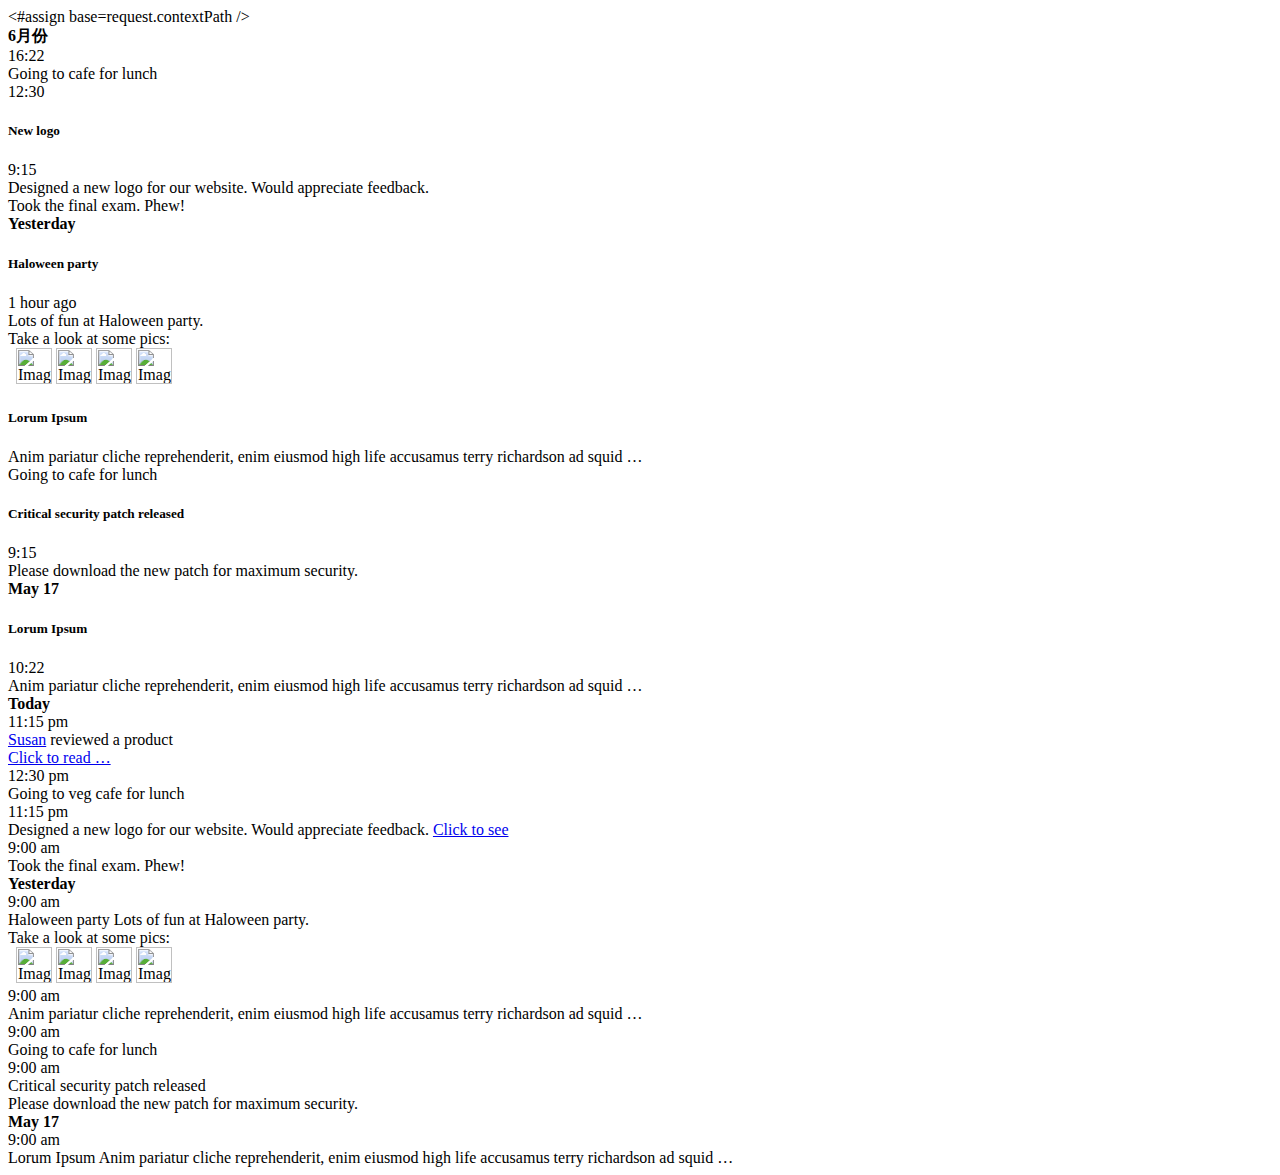
==== src/main/resources/templates/timeline.html @ 7f7c20f5 "调整文章分类" ====
<#assign base=request.contextPath />
<!DOCTYPE html>
<html lang="en">
<head>
    <meta http-equiv="X-UA-Compatible" content="IE=edge,chrome=1"/>
    <meta charset="utf-8"/>
    <title>文章列表</title>
    <meta name="description" content="吕松松博客中最近发布的文章"/>
    <meta name="viewport" content="width=device-width, initial-scale=1.0, maximum-scale=1.0"/>
</head>
<body>
<div class="main-content">
    <div class="main-content-inner">
        <div class="page-content">
            <div class="row">
                <div class="col-xs-12">
                    <div id="timeline-1">
                        <div class="row">
                            <div class="col-xs-12 col-sm-10 col-sm-offset-1">
                                <div class="timeline-container">
                                    <div class="timeline-label">
                                        <span class="label label-primary arrowed-in-right label-lg">
                                            <b>6月份</b>
                                        </span>
                                    </div>
                                    <div class="timeline-items">
                                        <div class="timeline-item clearfix">
                                            <div class="timeline-info">
                                                <i class="timeline-indicator ace-icon fa fa-cutlery btn btn-success no-hover"></i>
                                                <span class="label label-info label-sm">16:22</span>
                                            </div>

                                            <div class="widget-box transparent">
                                                <div class="widget-body">
                                                    <div class="widget-main">
                                                        Going to cafe for lunch
                                                        <div class="pull-right">
                                                            <i class="ace-icon fa fa-clock-o bigger-110"></i>
                                                            12:30
                                                        </div>
                                                    </div>
                                                </div>
                                            </div>
                                        </div>

                                        <div class="timeline-item clearfix">
                                            <div class="timeline-info">
                                                <i class="timeline-indicator ace-icon fa fa-star btn btn-warning no-hover green"></i>
                                            </div>

                                            <div class="widget-box transparent">
                                                <div class="widget-header widget-header-small">
                                                    <h5 class="widget-title smaller">New logo</h5>

                                                    <span class="widget-toolbar no-border">
																	<i class="ace-icon fa fa-clock-o bigger-110"></i>
																	9:15
																</span>

                                                    <span class="widget-toolbar">
																	<a href="#" data-action="reload">
																		<i class="ace-icon fa fa-refresh"></i>
																	</a>

																	<a href="#" data-action="collapse">
																		<i class="ace-icon fa fa-chevron-up"></i>
																	</a>
																</span>
                                                </div>

                                                <div class="widget-body">
                                                    <div class="widget-main">
                                                        Designed a new logo for our website. Would appreciate
                                                        feedback.
                                                        <div class="space-6"></div>

                                                        <div class="widget-toolbox clearfix">
                                                            <div class="pull-right action-buttons">
                                                                <div class="space-4"></div>

                                                                <div>
                                                                    <a href="#">
                                                                        <i class="ace-icon fa fa-heart red bigger-125"></i>
                                                                    </a>

                                                                    <a href="#">
                                                                        <i class="ace-icon fa fa-facebook blue bigger-125"></i>
                                                                    </a>

                                                                    <a href="#">
                                                                        <i class="ace-icon fa fa-reply light-green bigger-130"></i>
                                                                    </a>
                                                                </div>
                                                            </div>
                                                        </div>
                                                    </div>
                                                </div>
                                            </div>
                                        </div>

                                        <div class="timeline-item clearfix">
                                            <div class="timeline-info">
                                                <i class="timeline-indicator ace-icon fa fa-flask btn btn-default no-hover"></i>
                                            </div>

                                            <div class="widget-box transparent">
                                                <div class="widget-body">
                                                    <div class="widget-main"> Took the final exam. Phew!</div>
                                                </div>
                                            </div>
                                        </div>
                                    </div><!-- /.timeline-items -->
                                </div><!-- /.timeline-container -->

                                <div class="timeline-container">
                                    <div class="timeline-label">
													<span class="label label-success arrowed-in-right label-lg">
														<b>Yesterday</b>
													</span>
                                    </div>

                                    <div class="timeline-items">
                                        <div class="timeline-item clearfix">
                                            <div class="timeline-info">
                                                <i class="timeline-indicator ace-icon fa fa-beer btn btn-inverse no-hover"></i>
                                            </div>

                                            <div class="widget-box transparent">
                                                <div class="widget-header widget-header-small">
                                                    <h5 class="widget-title smaller">Haloween party</h5>

                                                    <span class="widget-toolbar">
																	<i class="ace-icon fa fa-clock-o bigger-110"></i>
																	1 hour ago
																</span>
                                                </div>

                                                <div class="widget-body">
                                                    <div class="widget-main">
                                                        <div class="clearfix">
                                                            <div class="pull-left">
                                                                Lots of fun at Haloween party.
                                                                <br/>
                                                                Take a look at some pics:
                                                            </div>

                                                            <div class="pull-right">
                                                                <i class="ace-icon fa fa-chevron-left blue bigger-110"></i>

                                                                &nbsp;
                                                                <img alt="Image 4" width="36"
                                                                     src="${base}/assets/images/gallery/thumb-4.jpg"/>
                                                                <img alt="Image 3" width="36"
                                                                     src="${base}/assets/images/gallery/thumb-3.jpg"/>
                                                                <img alt="Image 2" width="36"
                                                                     src="${base}/assets/images/gallery/thumb-2.jpg"/>
                                                                <img alt="Image 1" width="36"
                                                                     src="${base}/assets/images/gallery/thumb-1.jpg"/>
                                                                &nbsp;
                                                                <i class="ace-icon fa fa-chevron-right blue bigger-110"></i>
                                                            </div>
                                                        </div>
                                                    </div>
                                                </div>
                                            </div>
                                        </div>

                                        <div class="timeline-item clearfix">
                                            <div class="timeline-info">
                                                <i class="timeline-indicator ace-icon fa fa-trophy btn btn-pink no-hover green"></i>
                                            </div>

                                            <div class="widget-box transparent">
                                                <div class="widget-header widget-header-small">
                                                    <h5 class="widget-title smaller">Lorum Ipsum</h5>
                                                </div>

                                                <div class="widget-body">
                                                    <div class="widget-main">
                                                        Anim pariatur cliche reprehenderit, enim eiusmod
                                                        <span class="green bolder">high life</span>
                                                        accusamus terry richardson ad squid &hellip;
                                                    </div>
                                                </div>
                                            </div>
                                        </div>

                                        <div class="timeline-item clearfix">
                                            <div class="timeline-info">
                                                <i class="timeline-indicator ace-icon fa fa-cutlery btn btn-success no-hover"></i>
                                            </div>

                                            <div class="widget-box transparent">
                                                <div class="widget-body">
                                                    <div class="widget-main"> Going to cafe for lunch</div>
                                                </div>
                                            </div>
                                        </div>

                                        <div class="timeline-item clearfix">
                                            <div class="timeline-info">
                                                <i class="timeline-indicator ace-icon fa fa-bug btn btn-danger no-hover"></i>
                                            </div>

                                            <div class="widget-box widget-color-red2">
                                                <div class="widget-header widget-header-small">
                                                    <h5 class="widget-title smaller">Critical security patch
                                                        released</h5>

                                                    <span class="widget-toolbar no-border">
																	<i class="ace-icon fa fa-clock-o bigger-110"></i>
																	9:15
																</span>

                                                    <span class="widget-toolbar">
																	<a href="#" data-action="reload">
																		<i class="ace-icon fa fa-refresh"></i>
																	</a>

																	<a href="#" data-action="collapse">
																		<i class="ace-icon fa fa-chevron-up"></i>
																	</a>
																</span>
                                                </div>

                                                <div class="widget-body">
                                                    <div class="widget-main">
                                                        Please download the new patch for maximum security.
                                                    </div>
                                                </div>
                                            </div>
                                        </div>
                                    </div><!-- /.timeline-items -->
                                </div><!-- /.timeline-container -->

                                <div class="timeline-container">
                                    <div class="timeline-label">
													<span class="label label-grey arrowed-in-right label-lg">
														<b>May 17</b>
													</span>
                                    </div>

                                    <div class="timeline-items">
                                        <div class="timeline-item clearfix">
                                            <div class="timeline-info">
                                                <i class="timeline-indicator ace-icon fa fa-leaf btn btn-primary no-hover green"></i>
                                            </div>

                                            <div class="widget-box transparent">
                                                <div class="widget-header widget-header-small">
                                                    <h5 class="widget-title smaller">Lorum Ipsum</h5>

                                                    <span class="widget-toolbar no-border">
																	<i class="ace-icon fa fa-clock-o bigger-110"></i>
																	10:22
																</span>

                                                    <span class="widget-toolbar">
																	<a href="#" data-action="reload">
																		<i class="ace-icon fa fa-refresh"></i>
																	</a>

																	<a href="#" data-action="collapse">
																		<i class="ace-icon fa fa-chevron-up"></i>
																	</a>
																</span>
                                                </div>

                                                <div class="widget-body">
                                                    <div class="widget-main">
                                                        Anim pariatur cliche reprehenderit, enim eiusmod
                                                        <span class="blue bolder">high life</span>
                                                        accusamus terry richardson ad squid &hellip;
                                                    </div>
                                                </div>
                                            </div>
                                        </div>
                                    </div><!-- /.timeline-items -->
                                </div><!-- /.timeline-container -->
                            </div>
                        </div>
                    </div>

                    <div id="timeline-2" class="hide">
                        <div class="row">
                            <div class="col-xs-12 col-sm-10 col-sm-offset-1">
                                <div class="timeline-container timeline-style2">
												<span class="timeline-label">
													<b>Today</b>
												</span>

                                    <div class="timeline-items">
                                        <div class="timeline-item clearfix">
                                            <div class="timeline-info">
                                                <span class="timeline-date">11:15 pm</span>

                                                <i class="timeline-indicator btn btn-info no-hover"></i>
                                            </div>

                                            <div class="widget-box transparent">
                                                <div class="widget-body">
                                                    <div class="widget-main no-padding">
																	<span class="bigger-110">
																		<a href="#" class="purple bolder">Susan</a>
																		reviewed a product
																	</span>

                                                        <br/>
                                                        <i class="ace-icon fa fa-hand-o-right grey bigger-125"></i>
                                                        <a href="#">Click to read &hellip;</a>
                                                    </div>
                                                </div>
                                            </div>
                                        </div>

                                        <div class="timeline-item clearfix">
                                            <div class="timeline-info">
                                                <span class="timeline-date">12:30 pm</span>

                                                <i class="timeline-indicator btn btn-info no-hover"></i>
                                            </div>

                                            <div class="widget-box transparent">
                                                <div class="widget-body">
                                                    <div class="widget-main no-padding">
                                                        Going to
                                                        <span class="green bolder">veg cafe</span>
                                                        for lunch
                                                    </div>
                                                </div>
                                            </div>
                                        </div>

                                        <div class="timeline-item clearfix">
                                            <div class="timeline-info">
                                                <span class="timeline-date">11:15 pm</span>

                                                <i class="timeline-indicator btn btn-info no-hover"></i>
                                            </div>

                                            <div class="widget-box transparent">
                                                <div class="widget-body">
                                                    <div class="widget-main no-padding">
                                                        Designed a new logo for our website. Would appreciate
                                                        feedback.
                                                        <a href="#">
                                                            Click to see
                                                            <i class="ace-icon fa fa-search-plus blue bigger-110"></i>
                                                        </a>

                                                        <div class="space-2"></div>

                                                        <div class="action-buttons">
                                                            <a href="#">
                                                                <i class="ace-icon fa fa-heart red bigger-125"></i>
                                                            </a>

                                                            <a href="#">
                                                                <i class="ace-icon fa fa-facebook blue bigger-125"></i>
                                                            </a>

                                                            <a href="#">
                                                                <i class="ace-icon fa fa-reply light-green bigger-130"></i>
                                                            </a>
                                                        </div>
                                                    </div>
                                                </div>
                                            </div>
                                        </div>

                                        <div class="timeline-item clearfix">
                                            <div class="timeline-info">
                                                <span class="timeline-date">9:00 am</span>

                                                <i class="timeline-indicator btn btn-info no-hover"></i>
                                            </div>

                                            <div class="widget-box transparent">
                                                <div class="widget-body">
                                                    <div class="widget-main no-padding"> Took the final exam.
                                                        Phew!
                                                    </div>
                                                </div>
                                            </div>
                                        </div>
                                    </div><!-- /.timeline-items -->
                                </div><!-- /.timeline-container -->

                                <div class="timeline-container timeline-style2">
												<span class="timeline-label">
													<b>Yesterday</b>
												</span>

                                    <div class="timeline-items">
                                        <div class="timeline-item clearfix">
                                            <div class="timeline-info">
                                                <span class="timeline-date">9:00 am</span>

                                                <i class="timeline-indicator btn btn-success no-hover"></i>
                                            </div>

                                            <div class="widget-box transparent">
                                                <div class="widget-body">
                                                    <div class="widget-main no-padding">
                                                        <div class="clearfix">
                                                            <div class="pull-left">
                                                                <span class="orange2 bolder">Haloween party</span>

                                                                Lots of fun at Haloween party.
                                                                <br/>
                                                                Take a look at some pics:
                                                            </div>

                                                            <div class="pull-right">
                                                                <i class="ace-icon fa fa-chevron-left blue bigger-110"></i>

                                                                &nbsp;
                                                                <img alt="Image 4" width="36"
                                                                     src="${base}/assets/images/gallery/thumb-4.jpg"/>
                                                                <img alt="Image 3" width="36"
                                                                     src="${base}/assets/images/gallery/thumb-3.jpg"/>
                                                                <img alt="Image 2" width="36"
                                                                     src="${base}/assets/images/gallery/thumb-2.jpg"/>
                                                                <img alt="Image 1" width="36"
                                                                     src="${base}/assets/images/gallery/thumb-1.jpg"/>
                                                                &nbsp;
                                                                <i class="ace-icon fa fa-chevron-right blue bigger-110"></i>
                                                            </div>
                                                        </div>
                                                    </div>
                                                </div>
                                            </div>
                                        </div>

                                        <div class="timeline-item clearfix">
                                            <div class="timeline-info">
                                                <span class="timeline-date">9:00 am</span>

                                                <i class="timeline-indicator btn btn-success no-hover"></i>
                                            </div>

                                            <div class="widget-box transparent">
                                                <div class="widget-body">
                                                    <div class="widget-main no-padding">
                                                        Anim pariatur cliche reprehenderit, enim eiusmod
                                                        <span class="pink2 bolder">high life</span>
                                                        accusamus terry richardson ad squid &hellip;
                                                    </div>
                                                </div>
                                            </div>
                                        </div>

                                        <div class="timeline-item clearfix">
                                            <div class="timeline-info">
                                                <span class="timeline-date">9:00 am</span>

                                                <i class="timeline-indicator btn btn-success no-hover"></i>
                                            </div>

                                            <div class="widget-box transparent">
                                                <div class="widget-body">
                                                    <div class="widget-main no-padding"> Going to cafe for lunch
                                                    </div>
                                                </div>
                                            </div>
                                        </div>

                                        <div class="timeline-item clearfix">
                                            <div class="timeline-info">
                                                <span class="timeline-date">9:00 am</span>

                                                <i class="timeline-indicator btn btn-success no-hover"></i>
                                            </div>

                                            <div class="widget-box transparent">
                                                <div class="widget-body">
                                                    <div class="widget-main no-padding">
                                                        <span class="red bolder">Critical security patch released</span>

                                                        <br/>
                                                        Please download the new patch for maximum security.
                                                    </div>
                                                </div>
                                            </div>
                                        </div>
                                    </div><!-- /.timeline-items -->
                                </div><!-- /.timeline-container -->

                                <div class="timeline-container timeline-style2">
												<span class="timeline-label">
													<b>May 17</b>
												</span>

                                    <div class="timeline-items">
                                        <div class="timeline-item clearfix">
                                            <div class="timeline-info">
                                                <span class="timeline-date">9:00 am</span>

                                                <i class="timeline-indicator btn btn-grey no-hover"></i>
                                            </div>

                                            <div class="widget-box transparent">
                                                <div class="widget-body">
                                                    <div class="widget-main no-padding">
                                                        <span class="bolder blue">Lorum Ipsum</span>
                                                        Anim pariatur cliche reprehenderit, enim eiusmod
                                                        <span class="purple bolder">high life</span>
                                                        accusamus terry richardson ad squid &hellip;
                                                    </div>
                                                </div>
                                            </div>
                                        </div>
                                    </div><!-- /.timeline-items -->
                                </div><!-- /.timeline-container -->
                            </div>
                        </div>
                    </div>

                    <!-- PAGE CONTENT ENDS -->
                </div><!-- /.col -->
            </div><!-- /.row -->
        </div><!-- /.page-content -->
    </div>

    <a href="#" id="btn-scroll-up" class="btn-scroll-up btn btn-sm btn-inverse">
        <i class="ace-icon fa fa-angle-double-up icon-only bigger-110"></i>
    </a>
</div>
<script type="text/javascript">
    (function () {
        function initArticles(){

        }
    })();
</script>
</body>
</html>
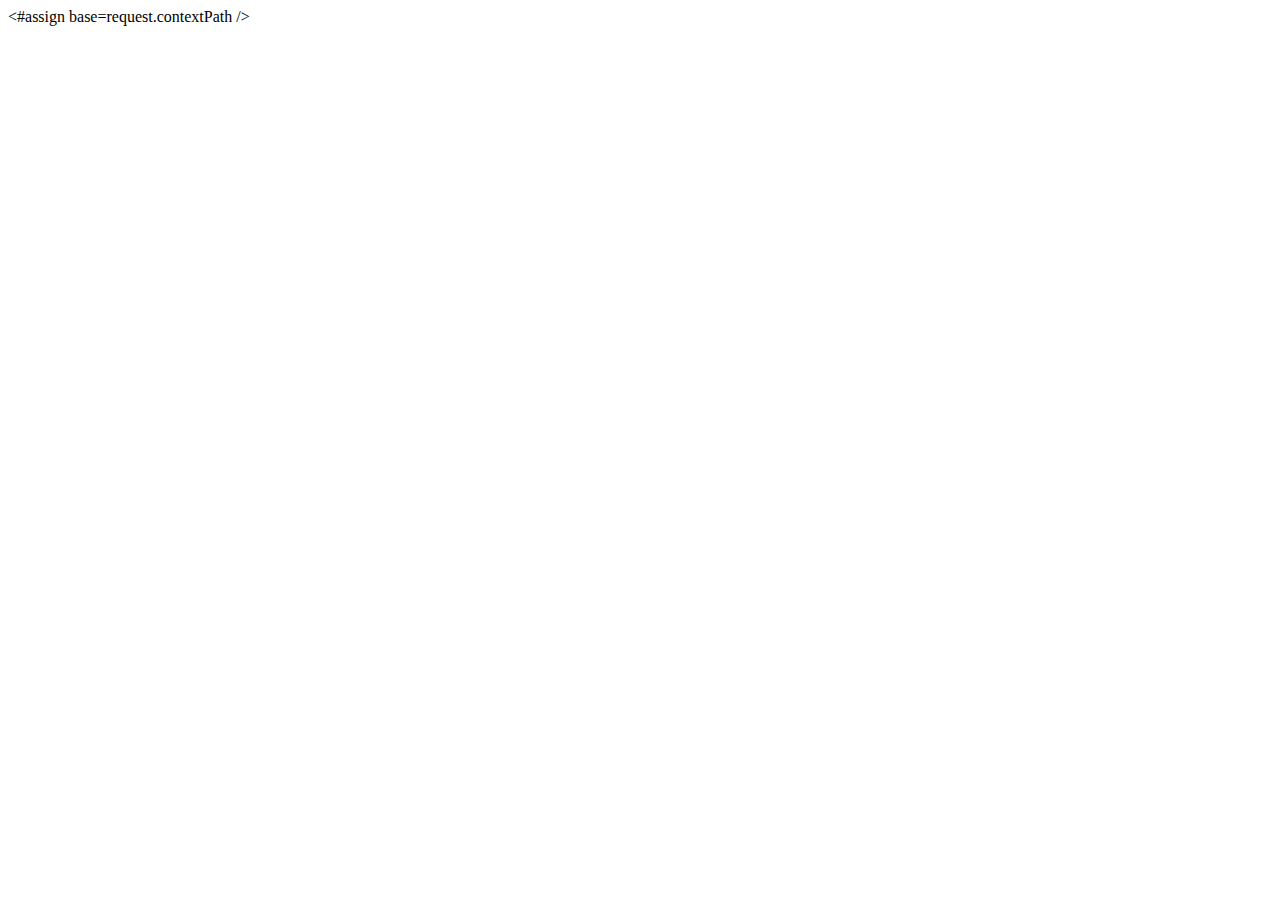
==== commit f4d336eb: "调整文章分类" ====
--- a/src/main/resources/templates/timeline.html
+++ b/src/main/resources/templates/timeline.html
@@ -16,505 +16,12 @@
                 <div class="col-xs-12">
                     <div id="timeline-1">
                         <div class="row">
-                            <div class="col-xs-12 col-sm-10 col-sm-offset-1">
-                                <div class="timeline-container">
-                                    <div class="timeline-label">
-                                        <span class="label label-primary arrowed-in-right label-lg">
-                                            <b>6月份</b>
-                                        </span>
-                                    </div>
-                                    <div class="timeline-items">
-                                        <div class="timeline-item clearfix">
-                                            <div class="timeline-info">
-                                                <i class="timeline-indicator ace-icon fa fa-cutlery btn btn-success no-hover"></i>
-                                                <span class="label label-info label-sm">16:22</span>
-                                            </div>
+                            <div id="articles" class="col-xs-12 col-sm-10 col-sm-offset-1">
 
-                                            <div class="widget-box transparent">
-                                                <div class="widget-body">
-                                                    <div class="widget-main">
-                                                        Going to cafe for lunch
-                                                        <div class="pull-right">
-                                                            <i class="ace-icon fa fa-clock-o bigger-110"></i>
-                                                            12:30
-                                                        </div>
-                                                    </div>
-                                                </div>
-                                            </div>
-                                        </div>
-
-                                        <div class="timeline-item clearfix">
-                                            <div class="timeline-info">
-                                                <i class="timeline-indicator ace-icon fa fa-star btn btn-warning no-hover green"></i>
-                                            </div>
-
-                                            <div class="widget-box transparent">
-                                                <div class="widget-header widget-header-small">
-                                                    <h5 class="widget-title smaller">New logo</h5>
-
-                                                    <span class="widget-toolbar no-border">
-																	<i class="ace-icon fa fa-clock-o bigger-110"></i>
-																	9:15
-																</span>
-
-                                                    <span class="widget-toolbar">
-																	<a href="#" data-action="reload">
-																		<i class="ace-icon fa fa-refresh"></i>
-																	</a>
-
-																	<a href="#" data-action="collapse">
-																		<i class="ace-icon fa fa-chevron-up"></i>
-																	</a>
-																</span>
-                                                </div>
-
-                                                <div class="widget-body">
-                                                    <div class="widget-main">
-                                                        Designed a new logo for our website. Would appreciate
-                                                        feedback.
-                                                        <div class="space-6"></div>
-
-                                                        <div class="widget-toolbox clearfix">
-                                                            <div class="pull-right action-buttons">
-                                                                <div class="space-4"></div>
-
-                                                                <div>
-                                                                    <a href="#">
-                                                                        <i class="ace-icon fa fa-heart red bigger-125"></i>
-                                                                    </a>
-
-                                                                    <a href="#">
-                                                                        <i class="ace-icon fa fa-facebook blue bigger-125"></i>
-                                                                    </a>
-
-                                                                    <a href="#">
-                                                                        <i class="ace-icon fa fa-reply light-green bigger-130"></i>
-                                                                    </a>
-                                                                </div>
-                                                            </div>
-                                                        </div>
-                                                    </div>
-                                                </div>
-                                            </div>
-                                        </div>
-
-                                        <div class="timeline-item clearfix">
-                                            <div class="timeline-info">
-                                                <i class="timeline-indicator ace-icon fa fa-flask btn btn-default no-hover"></i>
-                                            </div>
-
-                                            <div class="widget-box transparent">
-                                                <div class="widget-body">
-                                                    <div class="widget-main"> Took the final exam. Phew!</div>
-                                                </div>
-                                            </div>
-                                        </div>
-                                    </div><!-- /.timeline-items -->
-                                </div><!-- /.timeline-container -->
-
-                                <div class="timeline-container">
-                                    <div class="timeline-label">
-													<span class="label label-success arrowed-in-right label-lg">
-														<b>Yesterday</b>
-													</span>
-                                    </div>
-
-                                    <div class="timeline-items">
-                                        <div class="timeline-item clearfix">
-                                            <div class="timeline-info">
-                                                <i class="timeline-indicator ace-icon fa fa-beer btn btn-inverse no-hover"></i>
-                                            </div>
-
-                                            <div class="widget-box transparent">
-                                                <div class="widget-header widget-header-small">
-                                                    <h5 class="widget-title smaller">Haloween party</h5>
-
-                                                    <span class="widget-toolbar">
-																	<i class="ace-icon fa fa-clock-o bigger-110"></i>
-																	1 hour ago
-																</span>
-                                                </div>
-
-                                                <div class="widget-body">
-                                                    <div class="widget-main">
-                                                        <div class="clearfix">
-                                                            <div class="pull-left">
-                                                                Lots of fun at Haloween party.
-                                                                <br/>
-                                                                Take a look at some pics:
-                                                            </div>
-
-                                                            <div class="pull-right">
-                                                                <i class="ace-icon fa fa-chevron-left blue bigger-110"></i>
-
-                                                                &nbsp;
-                                                                <img alt="Image 4" width="36"
-                                                                     src="${base}/assets/images/gallery/thumb-4.jpg"/>
-                                                                <img alt="Image 3" width="36"
-                                                                     src="${base}/assets/images/gallery/thumb-3.jpg"/>
-                                                                <img alt="Image 2" width="36"
-                                                                     src="${base}/assets/images/gallery/thumb-2.jpg"/>
-                                                                <img alt="Image 1" width="36"
-                                                                     src="${base}/assets/images/gallery/thumb-1.jpg"/>
-                                                                &nbsp;
-                                                                <i class="ace-icon fa fa-chevron-right blue bigger-110"></i>
-                                                            </div>
-                                                        </div>
-                                                    </div>
-                                                </div>
-                                            </div>
-                                        </div>
-
-                                        <div class="timeline-item clearfix">
-                                            <div class="timeline-info">
-                                                <i class="timeline-indicator ace-icon fa fa-trophy btn btn-pink no-hover green"></i>
-                                            </div>
-
-                                            <div class="widget-box transparent">
-                                                <div class="widget-header widget-header-small">
-                                                    <h5 class="widget-title smaller">Lorum Ipsum</h5>
-                                                </div>
-
-                                                <div class="widget-body">
-                                                    <div class="widget-main">
-                                                        Anim pariatur cliche reprehenderit, enim eiusmod
-                                                        <span class="green bolder">high life</span>
-                                                        accusamus terry richardson ad squid &hellip;
-                                                    </div>
-                                                </div>
-                                            </div>
-                                        </div>
-
-                                        <div class="timeline-item clearfix">
-                                            <div class="timeline-info">
-                                                <i class="timeline-indicator ace-icon fa fa-cutlery btn btn-success no-hover"></i>
-                                            </div>
-
-                                            <div class="widget-box transparent">
-                                                <div class="widget-body">
-                                                    <div class="widget-main"> Going to cafe for lunch</div>
-                                                </div>
-                                            </div>
-                                        </div>
-
-                                        <div class="timeline-item clearfix">
-                                            <div class="timeline-info">
-                                                <i class="timeline-indicator ace-icon fa fa-bug btn btn-danger no-hover"></i>
-                                            </div>
-
-                                            <div class="widget-box widget-color-red2">
-                                                <div class="widget-header widget-header-small">
-                                                    <h5 class="widget-title smaller">Critical security patch
-                                                        released</h5>
-
-                                                    <span class="widget-toolbar no-border">
-																	<i class="ace-icon fa fa-clock-o bigger-110"></i>
-																	9:15
-																</span>
-
-                                                    <span class="widget-toolbar">
-																	<a href="#" data-action="reload">
-																		<i class="ace-icon fa fa-refresh"></i>
-																	</a>
-
-																	<a href="#" data-action="collapse">
-																		<i class="ace-icon fa fa-chevron-up"></i>
-																	</a>
-																</span>
-                                                </div>
-
-                                                <div class="widget-body">
-                                                    <div class="widget-main">
-                                                        Please download the new patch for maximum security.
-                                                    </div>
-                                                </div>
-                                            </div>
-                                        </div>
-                                    </div><!-- /.timeline-items -->
-                                </div><!-- /.timeline-container -->
-
-                                <div class="timeline-container">
-                                    <div class="timeline-label">
-													<span class="label label-grey arrowed-in-right label-lg">
-														<b>May 17</b>
-													</span>
-                                    </div>
-
-                                    <div class="timeline-items">
-                                        <div class="timeline-item clearfix">
-                                            <div class="timeline-info">
-                                                <i class="timeline-indicator ace-icon fa fa-leaf btn btn-primary no-hover green"></i>
-                                            </div>
-
-                                            <div class="widget-box transparent">
-                                                <div class="widget-header widget-header-small">
-                                                    <h5 class="widget-title smaller">Lorum Ipsum</h5>
-
-                                                    <span class="widget-toolbar no-border">
-																	<i class="ace-icon fa fa-clock-o bigger-110"></i>
-																	10:22
-																</span>
-
-                                                    <span class="widget-toolbar">
-																	<a href="#" data-action="reload">
-																		<i class="ace-icon fa fa-refresh"></i>
-																	</a>
-
-																	<a href="#" data-action="collapse">
-																		<i class="ace-icon fa fa-chevron-up"></i>
-																	</a>
-																</span>
-                                                </div>
-
-                                                <div class="widget-body">
-                                                    <div class="widget-main">
-                                                        Anim pariatur cliche reprehenderit, enim eiusmod
-                                                        <span class="blue bolder">high life</span>
-                                                        accusamus terry richardson ad squid &hellip;
-                                                    </div>
-                                                </div>
-                                            </div>
-                                        </div>
-                                    </div><!-- /.timeline-items -->
-                                </div><!-- /.timeline-container -->
                             </div>
                         </div>
                     </div>
 
-                    <div id="timeline-2" class="hide">
-                        <div class="row">
-                            <div class="col-xs-12 col-sm-10 col-sm-offset-1">
-                                <div class="timeline-container timeline-style2">
-												<span class="timeline-label">
-													<b>Today</b>
-												</span>
-
-                                    <div class="timeline-items">
-                                        <div class="timeline-item clearfix">
-                                            <div class="timeline-info">
-                                                <span class="timeline-date">11:15 pm</span>
-
-                                                <i class="timeline-indicator btn btn-info no-hover"></i>
-                                            </div>
-
-                                            <div class="widget-box transparent">
-                                                <div class="widget-body">
-                                                    <div class="widget-main no-padding">
-																	<span class="bigger-110">
-																		<a href="#" class="purple bolder">Susan</a>
-																		reviewed a product
-																	</span>
-
-                                                        <br/>
-                                                        <i class="ace-icon fa fa-hand-o-right grey bigger-125"></i>
-                                                        <a href="#">Click to read &hellip;</a>
-                                                    </div>
-                                                </div>
-                                            </div>
-                                        </div>
-
-                                        <div class="timeline-item clearfix">
-                                            <div class="timeline-info">
-                                                <span class="timeline-date">12:30 pm</span>
-
-                                                <i class="timeline-indicator btn btn-info no-hover"></i>
-                                            </div>
-
-                                            <div class="widget-box transparent">
-                                                <div class="widget-body">
-                                                    <div class="widget-main no-padding">
-                                                        Going to
-                                                        <span class="green bolder">veg cafe</span>
-                                                        for lunch
-                                                    </div>
-                                                </div>
-                                            </div>
-                                        </div>
-
-                                        <div class="timeline-item clearfix">
-                                            <div class="timeline-info">
-                                                <span class="timeline-date">11:15 pm</span>
-
-                                                <i class="timeline-indicator btn btn-info no-hover"></i>
-                                            </div>
-
-                                            <div class="widget-box transparent">
-                                                <div class="widget-body">
-                                                    <div class="widget-main no-padding">
-                                                        Designed a new logo for our website. Would appreciate
-                                                        feedback.
-                                                        <a href="#">
-                                                            Click to see
-                                                            <i class="ace-icon fa fa-search-plus blue bigger-110"></i>
-                                                        </a>
-
-                                                        <div class="space-2"></div>
-
-                                                        <div class="action-buttons">
-                                                            <a href="#">
-                                                                <i class="ace-icon fa fa-heart red bigger-125"></i>
-                                                            </a>
-
-                                                            <a href="#">
-                                                                <i class="ace-icon fa fa-facebook blue bigger-125"></i>
-                                                            </a>
-
-                                                            <a href="#">
-                                                                <i class="ace-icon fa fa-reply light-green bigger-130"></i>
-                                                            </a>
-                                                        </div>
-                                                    </div>
-                                                </div>
-                                            </div>
-                                        </div>
-
-                                        <div class="timeline-item clearfix">
-                                            <div class="timeline-info">
-                                                <span class="timeline-date">9:00 am</span>
-
-                                                <i class="timeline-indicator btn btn-info no-hover"></i>
-                                            </div>
-
-                                            <div class="widget-box transparent">
-                                                <div class="widget-body">
-                                                    <div class="widget-main no-padding"> Took the final exam.
-                                                        Phew!
-                                                    </div>
-                                                </div>
-                                            </div>
-                                        </div>
-                                    </div><!-- /.timeline-items -->
-                                </div><!-- /.timeline-container -->
-
-                                <div class="timeline-container timeline-style2">
-												<span class="timeline-label">
-													<b>Yesterday</b>
-												</span>
-
-                                    <div class="timeline-items">
-                                        <div class="timeline-item clearfix">
-                                            <div class="timeline-info">
-                                                <span class="timeline-date">9:00 am</span>
-
-                                                <i class="timeline-indicator btn btn-success no-hover"></i>
-                                            </div>
-
-                                            <div class="widget-box transparent">
-                                                <div class="widget-body">
-                                                    <div class="widget-main no-padding">
-                                                        <div class="clearfix">
-                                                            <div class="pull-left">
-                                                                <span class="orange2 bolder">Haloween party</span>
-
-                                                                Lots of fun at Haloween party.
-                                                                <br/>
-                                                                Take a look at some pics:
-                                                            </div>
-
-                                                            <div class="pull-right">
-                                                                <i class="ace-icon fa fa-chevron-left blue bigger-110"></i>
-
-                                                                &nbsp;
-                                                                <img alt="Image 4" width="36"
-                                                                     src="${base}/assets/images/gallery/thumb-4.jpg"/>
-                                                                <img alt="Image 3" width="36"
-                                                                     src="${base}/assets/images/gallery/thumb-3.jpg"/>
-                                                                <img alt="Image 2" width="36"
-                                                                     src="${base}/assets/images/gallery/thumb-2.jpg"/>
-                                                                <img alt="Image 1" width="36"
-                                                                     src="${base}/assets/images/gallery/thumb-1.jpg"/>
-                                                                &nbsp;
-                                                                <i class="ace-icon fa fa-chevron-right blue bigger-110"></i>
-                                                            </div>
-                                                        </div>
-                                                    </div>
-                                                </div>
-                                            </div>
-                                        </div>
-
-                                        <div class="timeline-item clearfix">
-                                            <div class="timeline-info">
-                                                <span class="timeline-date">9:00 am</span>
-
-                                                <i class="timeline-indicator btn btn-success no-hover"></i>
-                                            </div>
-
-                                            <div class="widget-box transparent">
-                                                <div class="widget-body">
-                                                    <div class="widget-main no-padding">
-                                                        Anim pariatur cliche reprehenderit, enim eiusmod
-                                                        <span class="pink2 bolder">high life</span>
-                                                        accusamus terry richardson ad squid &hellip;
-                                                    </div>
-                                                </div>
-                                            </div>
-                                        </div>
-
-                                        <div class="timeline-item clearfix">
-                                            <div class="timeline-info">
-                                                <span class="timeline-date">9:00 am</span>
-
-                                                <i class="timeline-indicator btn btn-success no-hover"></i>
-                                            </div>
-
-                                            <div class="widget-box transparent">
-                                                <div class="widget-body">
-                                                    <div class="widget-main no-padding"> Going to cafe for lunch
-                                                    </div>
-                                                </div>
-                                            </div>
-                                        </div>
-
-                                        <div class="timeline-item clearfix">
-                                            <div class="timeline-info">
-                                                <span class="timeline-date">9:00 am</span>
-
-                                                <i class="timeline-indicator btn btn-success no-hover"></i>
-                                            </div>
-
-                                            <div class="widget-box transparent">
-                                                <div class="widget-body">
-                                                    <div class="widget-main no-padding">
-                                                        <span class="red bolder">Critical security patch released</span>
-
-                                                        <br/>
-                                                        Please download the new patch for maximum security.
-                                                    </div>
-                                                </div>
-                                            </div>
-                                        </div>
-                                    </div><!-- /.timeline-items -->
-                                </div><!-- /.timeline-container -->
-
-                                <div class="timeline-container timeline-style2">
-												<span class="timeline-label">
-													<b>May 17</b>
-												</span>
-
-                                    <div class="timeline-items">
-                                        <div class="timeline-item clearfix">
-                                            <div class="timeline-info">
-                                                <span class="timeline-date">9:00 am</span>
-
-                                                <i class="timeline-indicator btn btn-grey no-hover"></i>
-                                            </div>
-
-                                            <div class="widget-box transparent">
-                                                <div class="widget-body">
-                                                    <div class="widget-main no-padding">
-                                                        <span class="bolder blue">Lorum Ipsum</span>
-                                                        Anim pariatur cliche reprehenderit, enim eiusmod
-                                                        <span class="purple bolder">high life</span>
-                                                        accusamus terry richardson ad squid &hellip;
-                                                    </div>
-                                                </div>
-                                            </div>
-                                        </div>
-                                    </div><!-- /.timeline-items -->
-                                </div><!-- /.timeline-container -->
-                            </div>
-                        </div>
-                    </div>
 
                     <!-- PAGE CONTENT ENDS -->
                 </div><!-- /.col -->
@@ -528,9 +35,52 @@
 </div>
 <script type="text/javascript">
     (function () {
-        function initArticles(){
+        function initTimelineArticles() {
+            $.get("${base}/article/recent/100", function (result) {
+                if (result.length > 0) {
+                    var timeline = [];
+                    var timelineArticles = {};
 
+                    classifyArticles(result, timeline, timelineArticles);
+                    createElement(timeline, timelineArticles);
+                }
+            });
         }
+
+        function classifyArticles(articles, timeline, timelineArticles) {
+            articles.forEach(function (item) {
+                var date = new Date(item.createTime);//时间戳为10位需*1000，时间戳为13位的话不需乘1000
+                Y = date.getFullYear();
+                M = (date.getMonth() + 1 < 10 ? '0' + (date.getMonth() + 1) : date.getMonth() + 1);
+                D = date.getDate() + ' ';
+                h = date.getHours() < 10 ? ('0' + date.getHours()) : date.getHours();
+                m = date.getMinutes() < 10 ? ('0' + date.getMinutes()) : date.getMinutes();
+                s = date.getSeconds() < 10 ? ('0' + date.getSeconds()) : date.getSeconds();
+                var year_month = Y + "-" + M;
+                item.time = M + "-" + D + " " + h + ":" + m;
+                item.hour = h + ":" + m + ":" + s;
+                if (typeof(timelineArticles[year_month]) == 'undefined') {
+                    timeline.push(year_month);
+                    timelineArticles[year_month] = [];
+                }
+                timelineArticles[year_month].push(item);
+            });
+        }
+
+        function createElement(timeline, timelineArticles) {
+            var elements = "";
+            timeline.forEach(function (time) {
+                elements += '<div class="timeline-container"><div class="timeline-label"><span class="label label-primary arrowed-in-right label-lg"><b>' + time + '月份</b></span></div><div class="timeline-items">';
+                var articles = timelineArticles[time];
+                articles.forEach(function (article) {
+                    elements += '<div class="timeline-item clearfix"><div class="timeline-info"><i class="timeline-indicator ace-icon fa fa-cutlery btn btn-success no-hover"></i><span class="label label-info label-sm">' + article.time + '</span></div><div class="widget-box transparent" style="margin-left: 80px;"><div class="widget-body"><div class="widget-main"><a href="${base}/article/html/' + article.id + '" class="blue">' + article.title + '</a><div class="pull-right"><i class="ace-icon fa fa-clock-o bigger-110"></i>' + article.hour + '</div></div></div></div></div>';
+                });
+                elements += '</div></div>';
+            });
+            $("#articles").append(elements);
+        }
+
+        initTimelineArticles();
     })();
 </script>
 </body>
